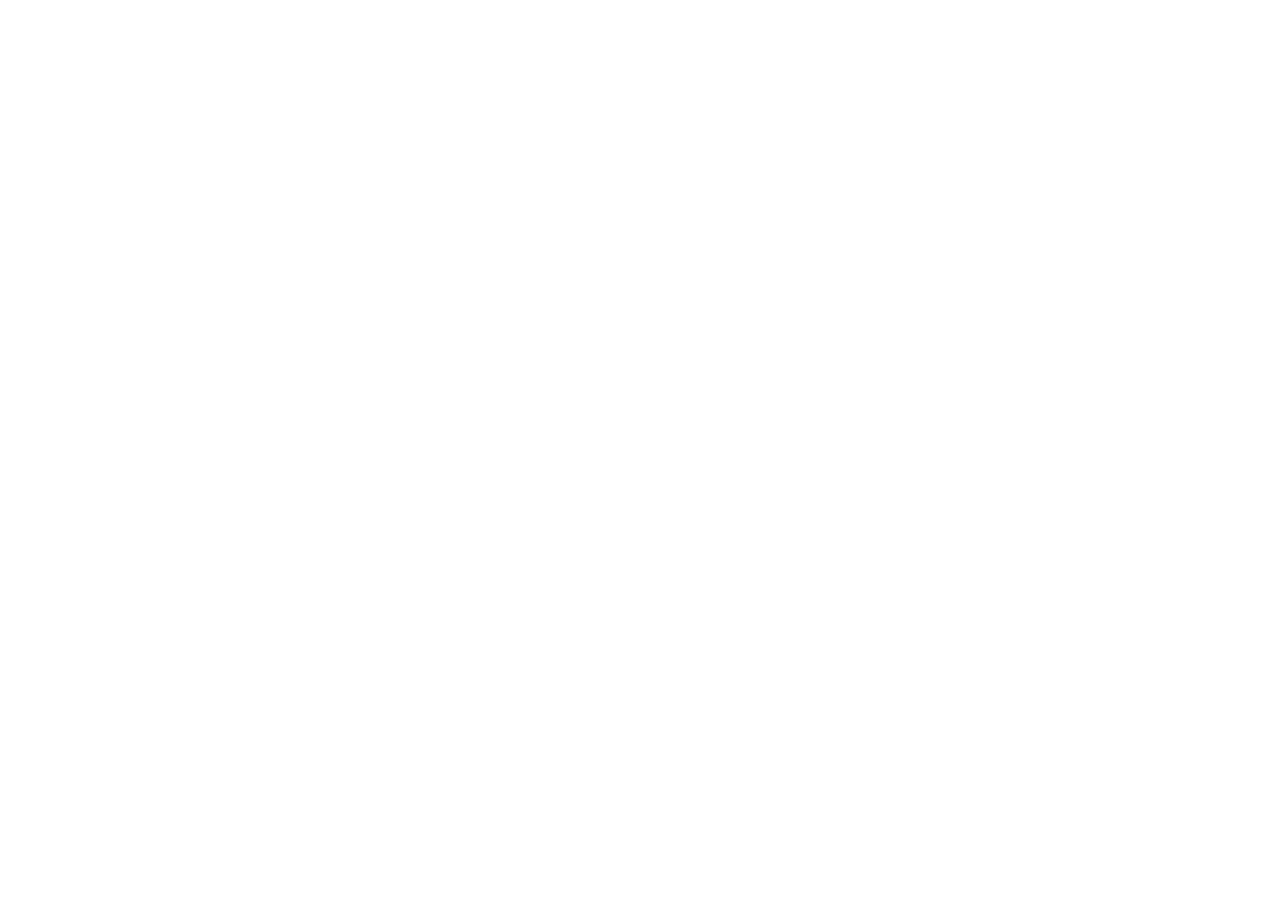
==== index.html @ a36a2aac "html initial" ====
<!DOCTYPE html>
<html lang="en">

<head>
    <meta charset="UTF-8">
    <meta name="viewport" content="width=device-width, initial-scale=1.0">
    <title>Assignment 2</title>
</head>

<body>

</body>

</html>
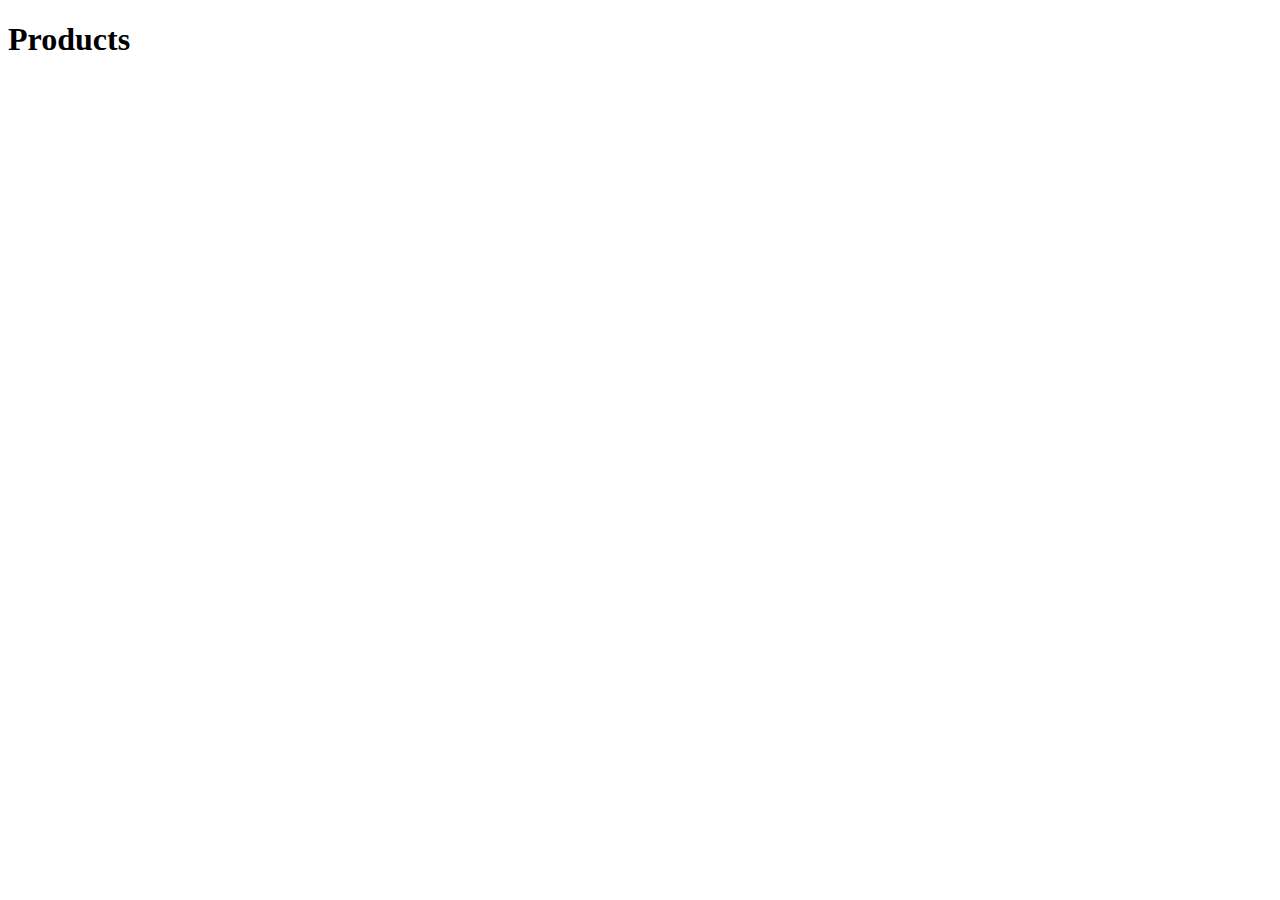
==== commit e58a886a: "somejs" ====
--- a/index.html
+++ b/index.html
@@ -8,7 +8,15 @@
 </head>
 
 <body>
+    <div id="header">
+        <h1>Products</h1>
+    </div>
+    <div class="search"></div>
+    <div class="content">
+        <div class="list"></div>
+    </div>
 
 </body>
+<script src="./script.js"></script>
 
 </html>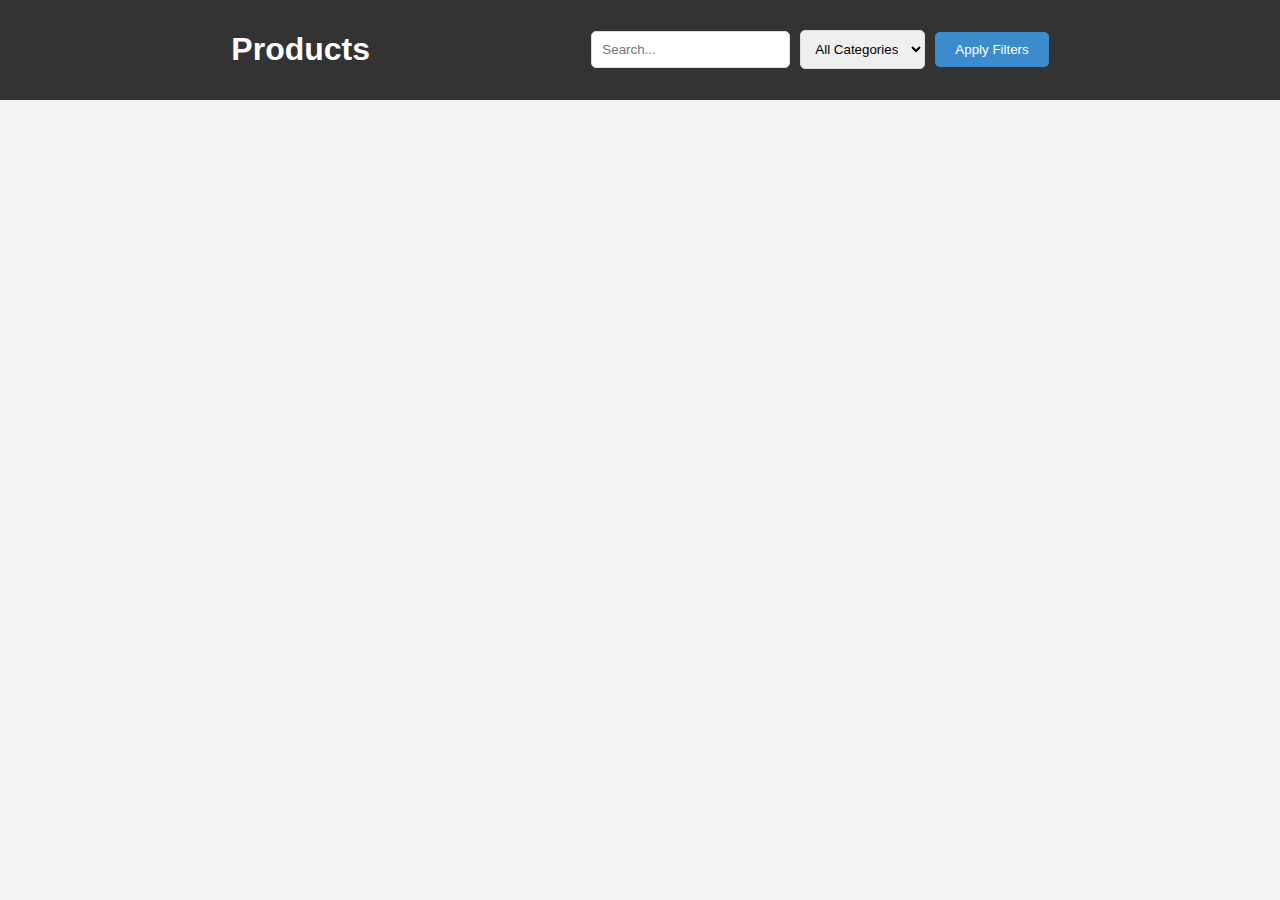
==== commit 24940bfc: "lots of changes" ====
--- a/index.html
+++ b/index.html
@@ -4,17 +4,24 @@
 <head>
     <meta charset="UTF-8">
     <meta name="viewport" content="width=device-width, initial-scale=1.0">
+    <link rel="stylesheet" href="index.css">
     <title>Assignment 2</title>
 </head>
 
 <body>
     <div id="header">
-        <h1>Products</h1>
+        <h1 class="heading">Products</h1>
+        <div class="search">
+            <input type="text" id="searchInput" placeholder="Search...">
+            <select id="categoryFilter">
+                <option value="all">All Categories</option>
+            </select>
+            <button class="searchbutton"">Apply Filters</button>
+        </div>
     </div>
-    <div class="search"></div>
-    <div class="content">
-        <div class="list"></div>
-    </div>
+    <div class=" content">
+                <div class="list"></div>
+        </div>
 
 </body>
 <script src="./script.js"></script>
--- a/index.css
+++ b/index.css
@@ -0,0 +1,217 @@
+body {
+  font-family: "Arial", sans-serif;
+  margin: 0;
+  padding: 0;
+  background-color: #f4f4f4;
+}
+
+#header {
+  background-color: #333;
+  color: white;
+  text-align: center;
+  padding: 10px;
+  display: flex;
+  justify-content: space-evenly;
+  position: relative;
+}
+.search {
+  display: flex;
+  align-items: center;
+  /* position: relative; */
+}
+
+#searchInput {
+  padding: 10px;
+  border: 1px solid #ddd;
+  border-radius: 5px;
+  margin-right: 10px;
+  flex: 1;
+}
+
+#categoryFilter {
+  padding: 10px;
+  border: 1px solid #ddd;
+  border-radius: 5px;
+  margin-right: 10px;
+}
+#categoryFilter option {
+  background-color: #fff;
+  color: rgb(59, 139, 205);
+  font-size: 14px;
+}
+
+#categoryFilter option:hover {
+  background-color: #ddd;
+}
+
+.searchbutton {
+  padding: 10px 20px;
+  border: none;
+  border-radius: 5px;
+  background-color: rgb(59, 139, 205);
+  color: #fff;
+  cursor: pointer;
+  transition: background-color 0.3s ease;
+}
+
+.searchbutton:hover {
+  background-color: #0a77d1;
+  animation: pulse 2s infinite;
+}
+
+@keyframes pulse {
+  0% {
+    transform: scale(1);
+  }
+  50% {
+    transform: scale(1.1);
+  }
+  100% {
+    transform: scale(1);
+  }
+}
+
+.content {
+  max-width: 800px;
+  margin: 20px auto;
+}
+
+.list {
+  display: flex;
+  flex-wrap: wrap;
+  gap: 20px;
+  justify-content: center; /* Center the items horizontally */
+}
+
+.product {
+  border: 1px solid #ddd;
+  background-color: #fff;
+  padding: 20px;
+  box-shadow: 0 0 10px rgba(0, 0, 0, 0.1);
+  width: 100%;
+  max-width: 300px;
+  display: flex;
+  flex-direction: column;
+  align-items: center;
+  transition: transform 0.3s ease-in-out;
+  position: relative;
+}
+
+.product:hover {
+  transform: scale(1.05);
+}
+
+.product img {
+  max-width: 100%;
+  height: 200px;
+  object-fit: cover;
+}
+
+.product-info {
+  margin-top: 15px;
+  text-align: center;
+}
+
+.prod-title {
+  font-size: 1.2em;
+  margin: 0;
+}
+
+.price,
+.discount,
+.category,
+.stock {
+  margin: 5px 0;
+}
+
+.details {
+  margin-top: 15px;
+  text-align: center;
+}
+
+button {
+  justify-content: center;
+  padding: 20px;
+}
+
+/* Apply the glow-on-hover styles to the button */
+.glow-on-hover {
+  width: 100%;
+  height: 50px;
+  border: none;
+  outline: none;
+  color: #fff;
+  background: #111;
+  cursor: pointer;
+  position: relative;
+  z-index: 0;
+  border-radius: 10px;
+  transition: color 0.3s ease-in-out;
+  display: flex;
+  align-items: center;
+  justify-content: center;
+}
+
+.glow-on-hover:before {
+  content: "";
+  background: linear-gradient(
+    45deg,
+    #ff0000,
+    #ff7300,
+    #fffb00,
+    #48ff00,
+    #00ffd5,
+    #002bff,
+    #7a00ff,
+    #ff00c8,
+    #ff0000
+  );
+  position: absolute;
+  top: -2px;
+  left: -2px;
+  background-size: 400%;
+  z-index: -1;
+  filter: blur(5px);
+  width: calc(100% + 4px);
+  height: calc(100% + 4px);
+  animation: glowing 20s linear infinite;
+  opacity: 0;
+  transition: opacity 0.3s ease-in-out;
+  border-radius: 10px;
+}
+
+.glow-on-hover:active {
+  color: #000;
+}
+
+.glow-on-hover:active:after {
+  background: transparent;
+}
+
+.glow-on-hover:hover:before {
+  opacity: 1;
+}
+
+.glow-on-hover:after {
+  z-index: -1;
+  content: "";
+  position: absolute;
+  width: 100%;
+  height: 100%;
+  background: #111;
+  left: 0;
+  top: 0;
+  border-radius: 10px;
+}
+
+@keyframes glowing {
+  0% {
+    background-position: 0 0;
+  }
+  50% {
+    background-position: 400% 0;
+  }
+  100% {
+    background-position: 0 0;
+  }
+}
